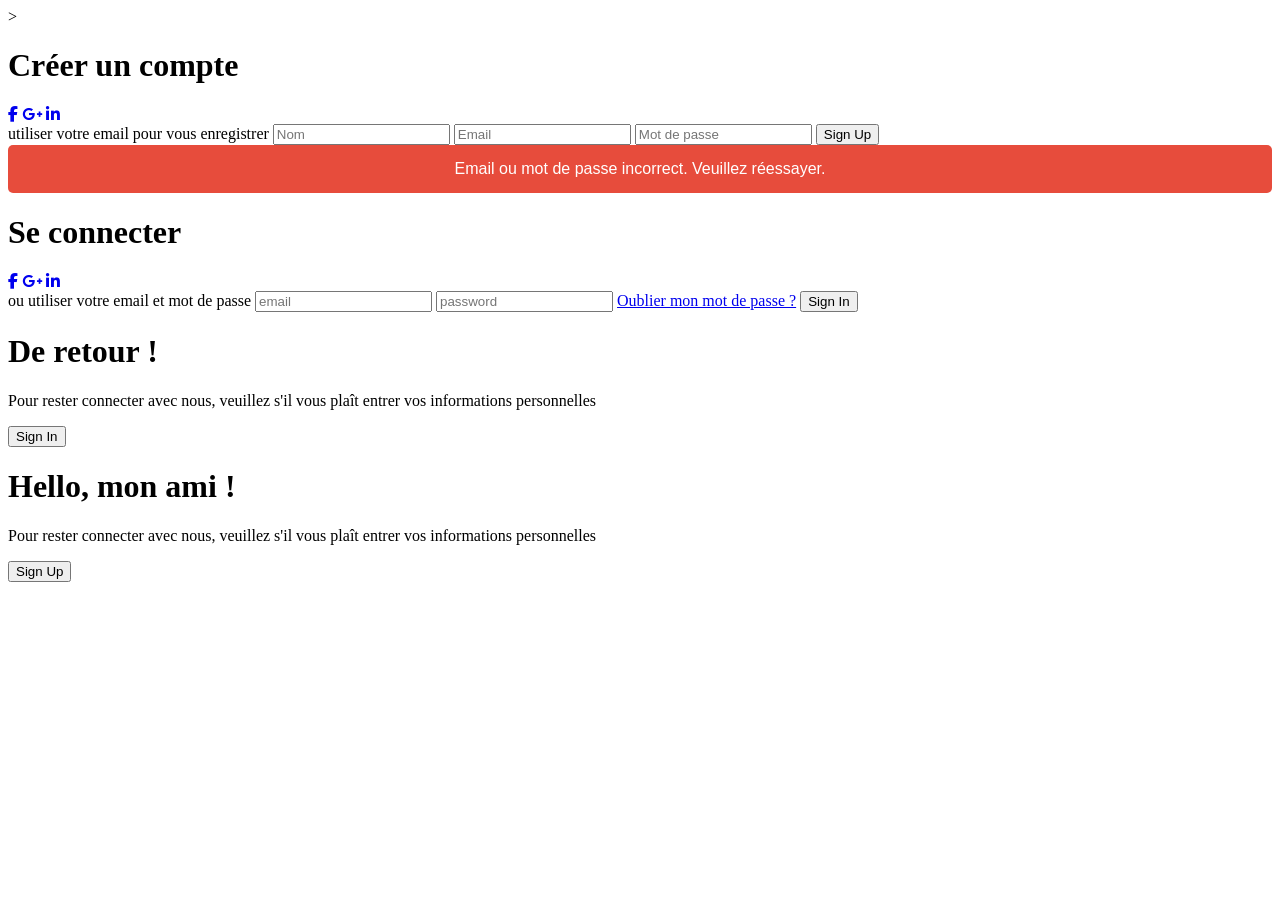
==== skillswap/src/main/resources/templates/login.html @ f8f59036 "add sign up ajout de la fonctionnalité de créer un user" ====
<!DOCTYPE html>
<html xmlns:th="http://www.thymeleaf.org">
<head>
    
    <meta charset="UTF-8">
    <meta name="viewport" content="width=device-width, initial-scale=1.0">
    <link rel="stylesheet" href="https://cdnjs.cloudflare.com/ajax/libs/font-awesome/6.4.2/css/all.min.css">
    <link rel="stylesheet" th:href="@{/style_login.css}">>

    <title>login</title>
</head>
<body>
   <div class="container" id="container">
    <div class="form-container sign-up">
        <form th:action="@{/register}" method="post"> <!--th:action="@{/register}" envoie vers Spring-->
            <h1>Créer un compte</h1>
            <div class="social-container">
                <a href="#" class="social"><i class="fab fa-facebook-f"></i></a>
                <a href="#" class="social"><i class="fab fa-google-plus-g"></i></a>
                <a href="#" class="social"><i class="fab fa-linkedin-in"></i></a>
            </div>
            <span>utiliser votre email pour vous enregistrer</span>
            <input type="text" name="nom" placeholder="Nom" required/>
            <input type="email" name="email" placeholder="Email" required/>
            <input type="password" name="password" placeholder="Mot de passe" required/>
            <button type="submit">Sign Up</button>
        </form>
    </div>
    <div class="form-container sign-in">
        <form th:action="@{/login}" method="post">
            <div th:if="${param.error}" style="color: white; background-color: #e74c3c; padding: 15px; border-radius: 5px; margin-bottom: 20px; text-align: center; font-family: sans-serif;">
                Email ou mot de passe incorrect. Veuillez réessayer.
            </div>
            <h1>Se connecter</h1>
            <div class="social-container">
                <a href="#" class="social"><i class="fab fa-facebook-f"></i></a>
                <a href="#" class="social"><i class="fab fa-google-plus-g"></i></a>
                <a href="#" class="social"><i class="fab fa-linkedin-in"></i></a>
            </div>
            <span>ou utiliser votre email et mot de passe</span>
            <input type="email" name="email" placeholder="email" required />
            <input type="password" name="password" placeholder="password" required />
            <a href="#">Oublier mon mot de passe ?</a>
            <button type="submit">Sign In</button>
        </form>
    </div>
    <div class="toggle-container">
        <div class="toggle">
            <div class="toggle-panel toggle-left">
                <h1>De retour !</h1>
                <p>Pour rester connecter avec nous, veuillez s'il vous plaît entrer vos informations personnelles</p>
                <button class="hidden" id="login">Sign In</button>
            </div>
            <div class="toggle-panel toggle-right">
                <h1>Hello, mon ami !</h1>
                <p>Pour rester connecter avec nous, veuillez s'il vous plaît entrer vos informations personnelles</p>
                <button class="hidden" id="register">Sign Up</button>
            </div>
        </div>
    </div>
   </div>

    <script th:src="@{/anim.js}"></script>
</body>
</html>
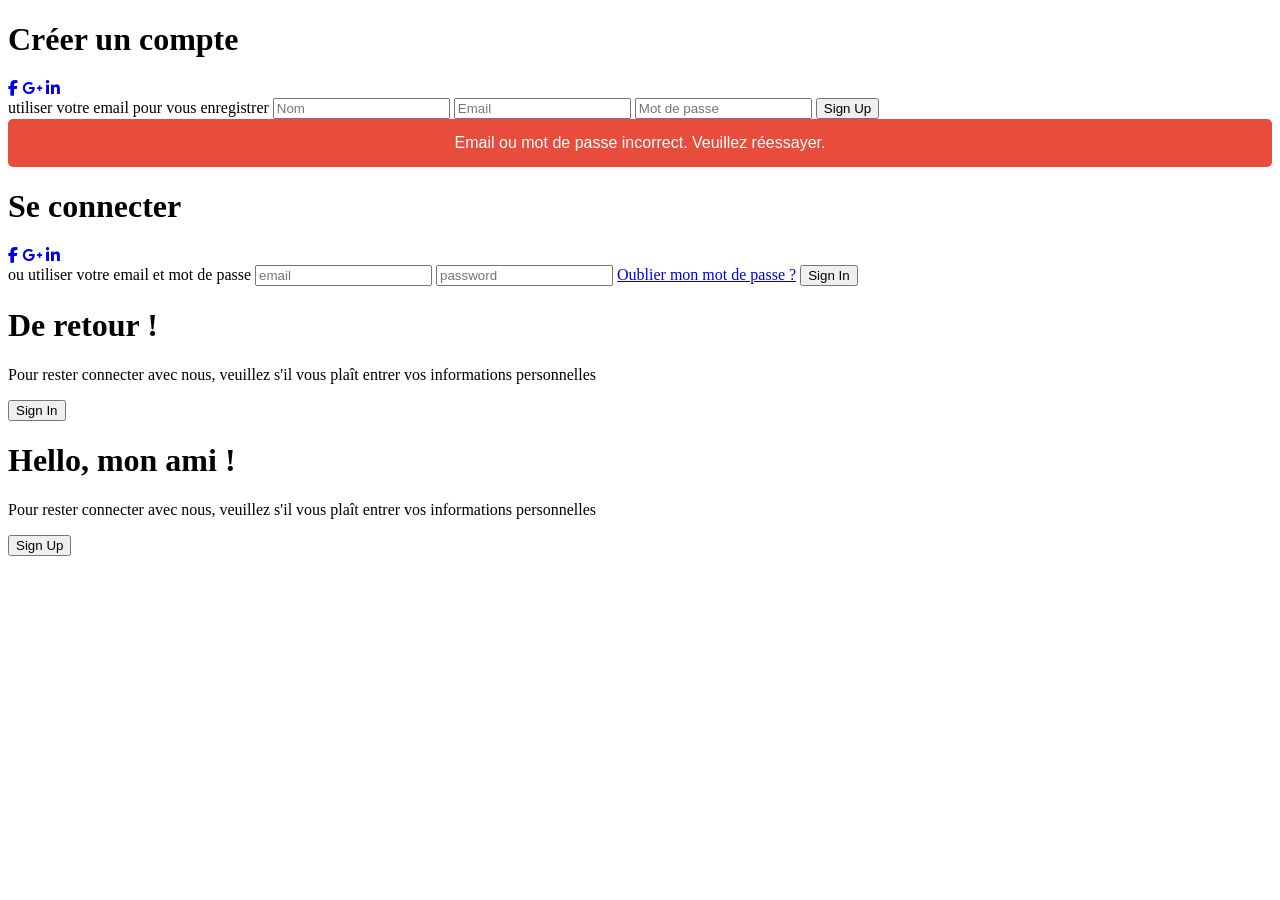
==== commit 1bc49f5e: "add login back up envoyé" ====
--- a/skillswap/src/main/resources/templates/login.html
+++ b/skillswap/src/main/resources/templates/login.html
@@ -5,7 +5,7 @@
     <meta charset="UTF-8">
     <meta name="viewport" content="width=device-width, initial-scale=1.0">
     <link rel="stylesheet" href="https://cdnjs.cloudflare.com/ajax/libs/font-awesome/6.4.2/css/all.min.css">
-    <link rel="stylesheet" th:href="@{/style_login.css}">>
+    <link rel="stylesheet" th:href="@{/style_login.css}">
 
     <title>login</title>
 </head>
